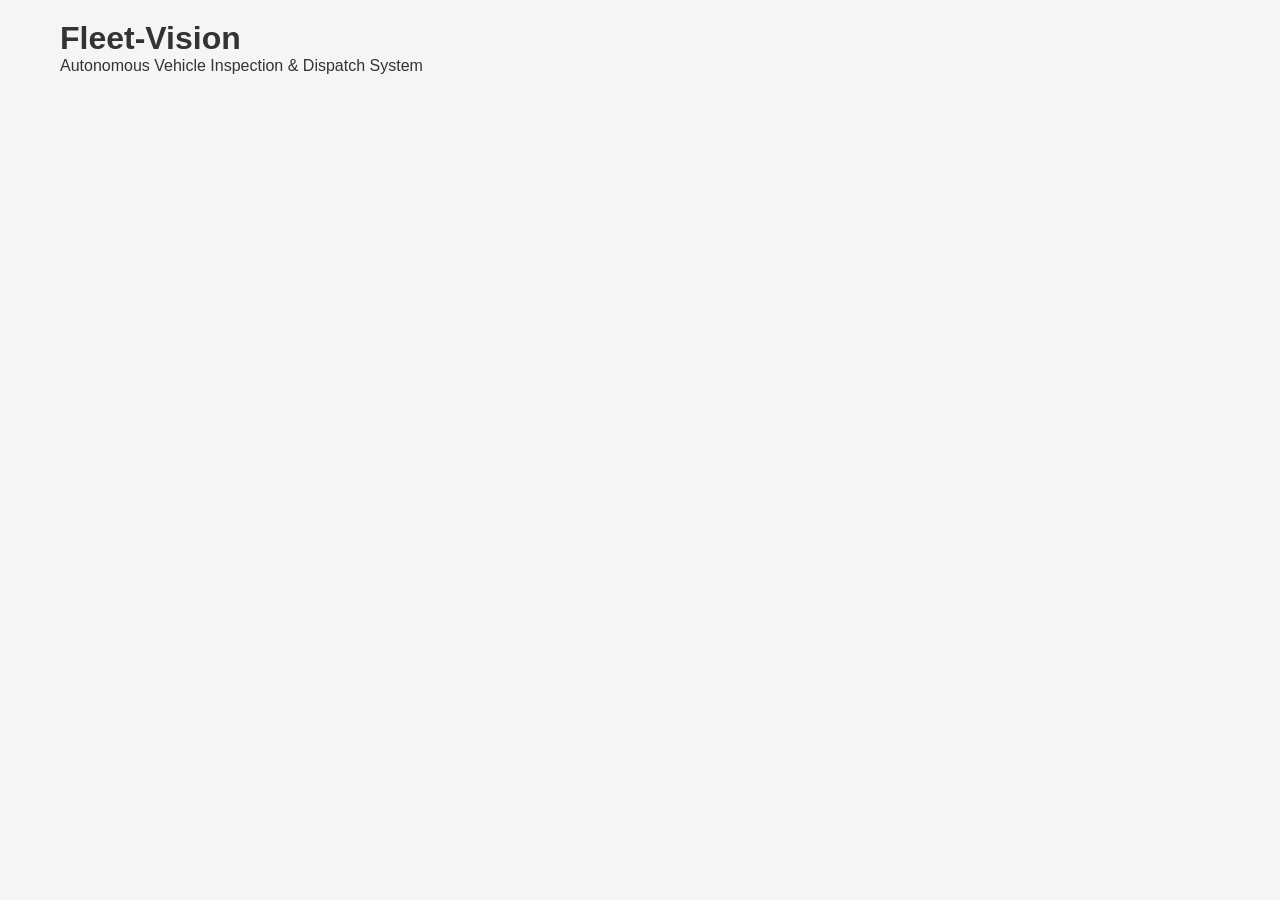
==== app/static/index.html @ 270edfb7 "feat: reorganize FleetThing as Fleet-Vision project structure - Add FastAPI backend structure with a" ====
<!DOCTYPE html>
<html lang="en">
<head>
    <meta charset="UTF-8">
    <meta name="viewport" content="width=device-width, initial-scale=1.0">
    <title>Fleet-Vision</title>
    <link rel="stylesheet" href="style.css">
</head>
<body>
    <div id="app"></div>
    <script src="app.js"></script>
</body>
</html>
---- app/static/style.css ----
/* Fleet-Vision Frontend Styles */
* {
    margin: 0;
    padding: 0;
    box-sizing: border-box;
}

body {
    font-family: -apple-system, BlinkMacSystemFont, 'Segoe UI', Roboto, Oxygen, Ubuntu, Cantarell, sans-serif;
    background: #f5f5f5;
    color: #333;
}

#app {
    max-width: 1200px;
    margin: 0 auto;
    padding: 20px;
}
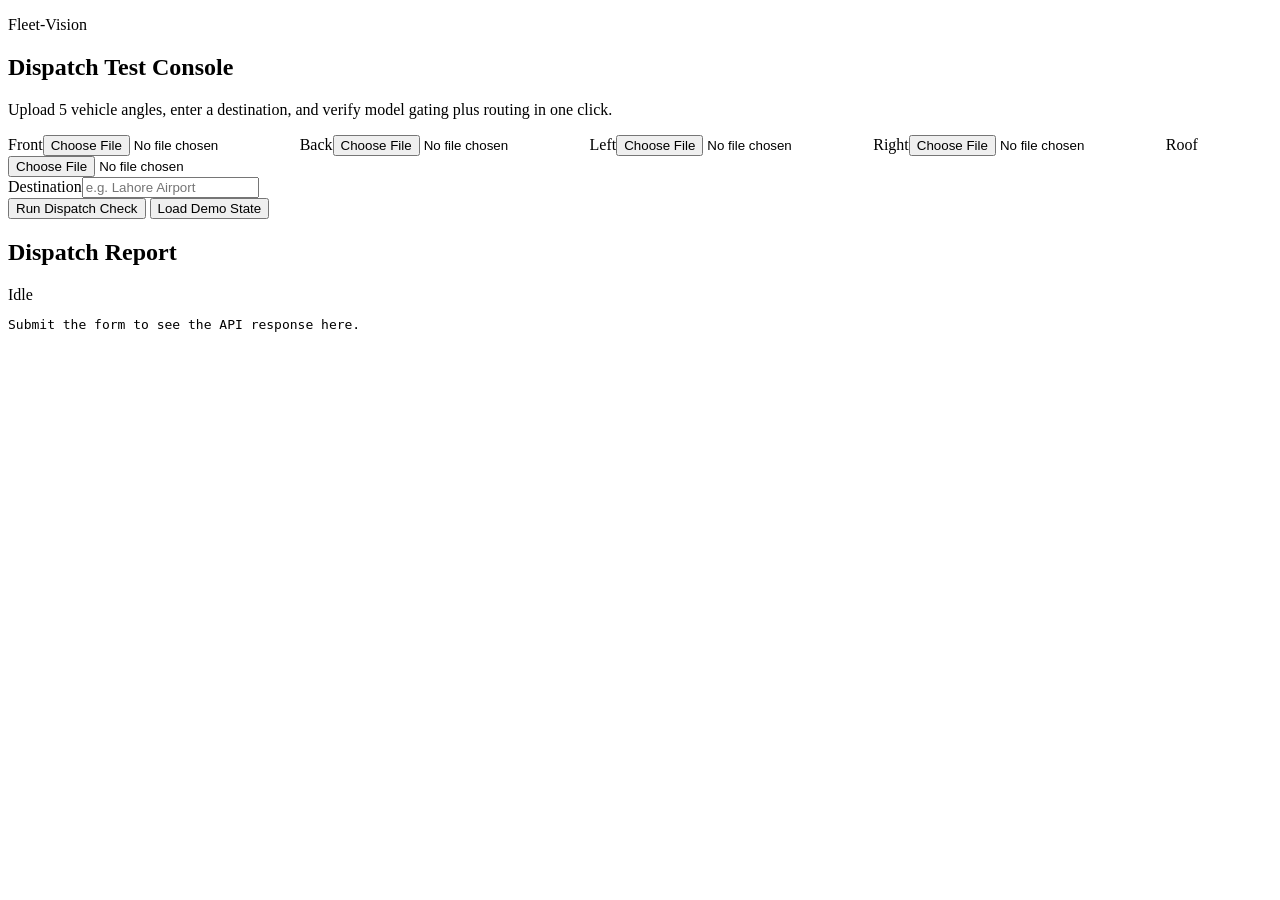
==== commit 0f00f877: "Add Fleet-Vision backend orchestration, routing, and frontend test UI - Add FastAPI /request-ride en" ====
--- a/app/static/index.html
+++ b/app/static/index.html
@@ -3,11 +3,44 @@
 <head>
     <meta charset="UTF-8">
     <meta name="viewport" content="width=device-width, initial-scale=1.0">
-    <title>Fleet-Vision</title>
-    <link rel="stylesheet" href="style.css">
+    <title>Fleet-Vision Dispatch Test</title>
+    <link rel="stylesheet" href="/static/style.css">
 </head>
 <body>
-    <div id="app"></div>
-    <script src="app.js"></script>
+    <main class="shell">
+        <section class="hero">
+            <p class="eyebrow">Fleet-Vision</p>
+            <h1>Dispatch Test Console</h1>
+            <p class="subtitle">Upload 5 vehicle angles, enter a destination, and verify model gating plus routing in one click.</p>
+        </section>
+
+        <section class="panel">
+            <form id="requestForm" class="form">
+                <div class="grid">
+                    <label>Front<input type="file" name="front" accept="image/*" required></label>
+                    <label>Back<input type="file" name="back" accept="image/*" required></label>
+                    <label>Left<input type="file" name="left" accept="image/*" required></label>
+                    <label>Right<input type="file" name="right" accept="image/*" required></label>
+                    <label>Roof<input type="file" name="roof" accept="image/*" required></label>
+                </div>
+
+                <label>Destination<input type="text" name="destination" placeholder="e.g. Lahore Airport" required></label>
+
+                <div class="actions">
+                    <button type="submit">Run Dispatch Check</button>
+                    <button type="button" id="loadDemo">Load Demo State</button>
+                </div>
+            </form>
+        </section>
+
+        <section class="panel result-panel">
+            <div class="result-head">
+                <h2>Dispatch Report</h2>
+                <span id="statusBadge" class="badge neutral">Idle</span>
+            </div>
+            <pre id="output">Submit the form to see the API response here.</pre>
+        </section>
+    </main>
+    <script src="/static/app.js"></script>
 </body>
 </html>
